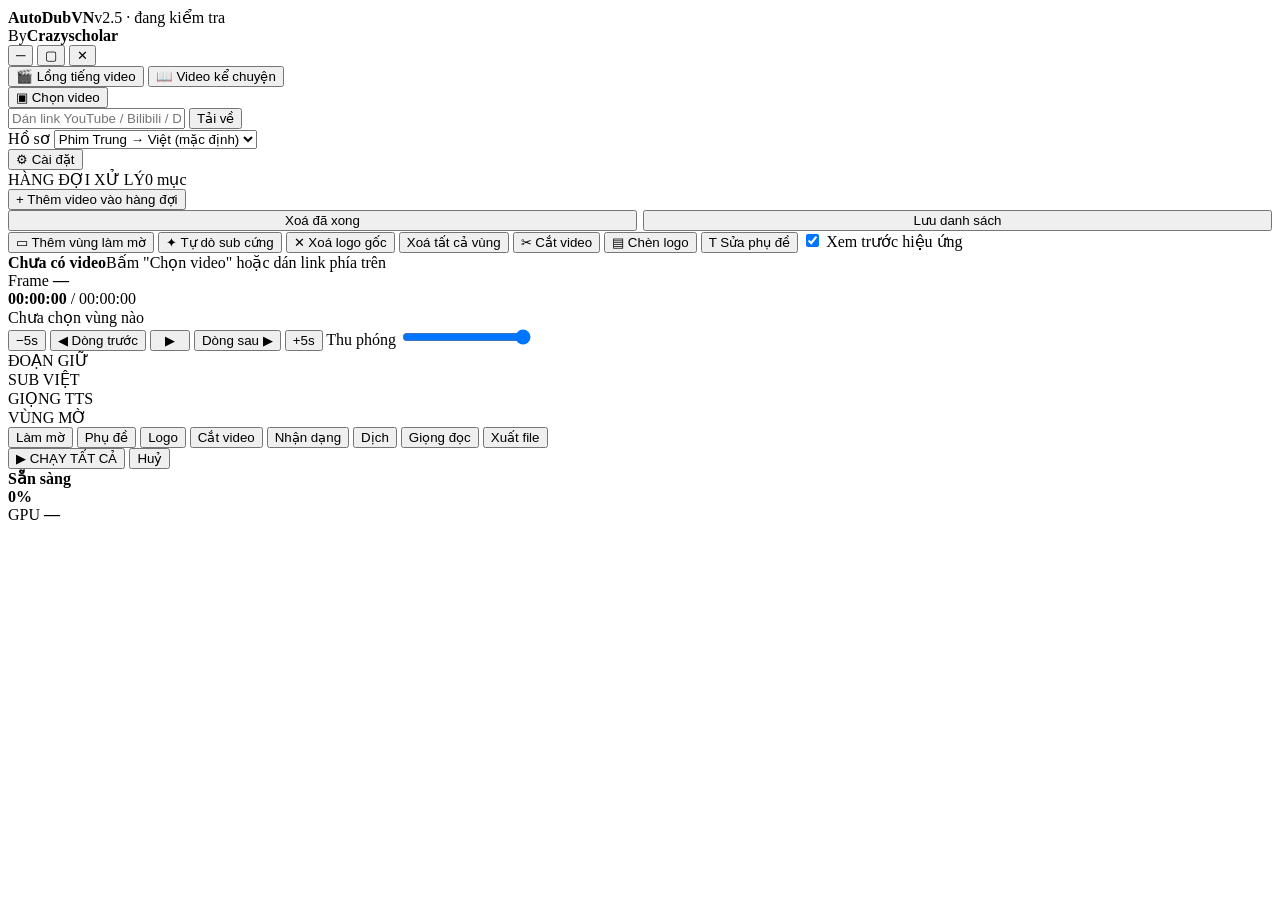
==== ui/index.html @ 1ed675f6 "Upload AutoDubVN source code" ====
<!DOCTYPE html>
<html lang="vi">
<head>
<meta charset="UTF-8">
<meta name="viewport" content="width=device-width, initial-scale=1">
<title>AutoDubVN · By Crazyscholar</title>
<link rel="stylesheet" href="/style.css">
</head>
<body>

<div id="titlebar">
  <div class="drag pywebview-drag-region">
    <div class="brand"><div class="dot"></div><b>AutoDubVN</b><span id="ver">v2.5</span>
      <span id="cuda">· đang kiểm tra</span></div>
    <div class="creator-banner" title="AutoDubVN by Crazyscholar">
      <i></i><span>By</span><strong>Crazyscholar</strong>
    </div>
  </div>
  <div class="wbtns" id="wbtns">
    <button class="wbtn" title="Thu nhỏ" onclick="winCmd('min')">─</button>
    <button class="wbtn" title="Phóng to" onclick="winCmd('max')">▢</button>
    <button class="wbtn close" title="Đóng" onclick="winCmd('close')">✕</button>
  </div>
</div>

<div id="top">
  <div id="modesw">
    <button id="mDub" class="on" onclick="setMode('dub')">🎬 Lồng tiếng video</button>
    <button id="mStory" onclick="setMode('story')">📖 Video kể chuyện</button>
  </div>
  <button class="btn dub-only" onclick="pickFile()">▣ Chọn video</button>
  <div id="urlbox" class="dub-only">
    <input id="url" placeholder="Dán link YouTube / Bilibili / Douyin để tải về…"
           onkeydown="if(event.key==='Enter')addUrl()">
    <button onclick="addUrl()">Tải về</button>
  </div>
  <div class="spacer"></div>
  <div class="selwrap dub-only">Hồ sơ
    <select class="inp" id="profile">
      <option>Phim Trung → Việt (mặc định)</option>
      <option>Phim Anh → Việt</option>
      <option>Thuyết minh 1 giọng</option>
    </select>
  </div>
  <button class="btn dub-only" onclick="setTab('export')">⚙ Cài đặt</button>
</div>

<div id="main">
  <!-- LEFT -->
  <div id="left">
    <div class="lhead"><span>HÀNG ĐỢI XỬ LÝ</span><span id="qcount">0 mục</span></div>
    <div id="queue"></div>
    <div class="lfoot">
      <button class="btn" onclick="pickFile()">+ Thêm video vào hàng đợi</button>
      <div style="display:flex;gap:6px">
        <button class="btn sm" style="flex:1" onclick="clearDone()">Xoá đã xong</button>
        <button class="btn sm" style="flex:1" onclick="saveProject()">Lưu danh sách</button>
      </div>
    </div>
  </div>

  <!-- CENTER -->
  <div id="center">
    <div id="tools">
      <button class="btn on" onclick="addRegion('blur')">▭ Thêm vùng làm mờ</button>
      <button class="btn" onclick="autoDetect()">✦ Tự dò sub cứng</button>
      <button class="btn" onclick="addRegion('delogo')">✕ Xoá logo gốc</button>
      <button class="btn" onclick="clearRegions()">Xoá tất cả vùng</button>
      <button class="btn" onclick="setTab('cut')">✂ Cắt video</button>
      <button class="btn" onclick="addLogoBox()">▤ Chèn logo</button>
      <button class="btn" onclick="setTab('sub')">T Sửa phụ đề</button>
      <label class="chk"><input type="checkbox" id="prev" checked onchange="draw()">
        Xem trước hiệu ứng</label>
    </div>

    <div id="stage">
      <div id="empty"><b>Chưa có video</b>Bấm "Chọn video" hoặc dán link phía trên</div>
      <div id="vwrap" style="display:none">
        <video id="video" preload="metadata"></video>
        <div id="layers"></div>
      </div>
    </div>

    <div id="scrub" onclick="seekBar(event)"><i></i><b></b></div>

    <div id="transport">
      <div class="tinfo">Frame <b id="fnum">—</b><br><b id="tcur">00:00:00</b> / <span id="tdur">00:00:00</span></div>
      <div class="rgninfo" id="rgninfo">Chưa chọn vùng nào</div>
      <div class="spacer"></div>
      <button class="btn sm" onclick="jump(-5)">−5s</button>
      <button class="btn sm" onclick="stepLine(-1)">◀ Dòng trước</button>
      <button class="btn pri sm" id="play" onclick="togglePlay()" style="width:40px">▶</button>
      <button class="btn sm" onclick="stepLine(1)">Dòng sau ▶</button>
      <button class="btn sm" onclick="jump(5)">+5s</button>
      <span class="stat">Thu phóng</span>
      <input type="range" id="zoom" min="40" max="100" value="100" oninput="applyZoom()">
    </div>

    <div id="tracks">
      <div class="trow"><div class="tlab">ĐOẠN GIỮ</div><div class="tline" id="trkCut"></div></div>
      <div class="trow"><div class="tlab">SUB VIỆT</div><div class="tline" id="trkSub"></div></div>
      <div class="trow"><div class="tlab">GIỌNG TTS</div><div class="tline" id="trkTts"></div></div>
      <div class="trow"><div class="tlab">VÙNG MỜ</div><div class="tline" id="trkRgn"></div></div>
    </div>
  </div>

  <!-- RIGHT -->
  <div id="right">
    <div id="tabs">
      <button class="btn" data-t="blur" onclick="setTab('blur')">Làm mờ</button>
      <button class="btn on" data-t="sub" onclick="setTab('sub')">Phụ đề</button>
      <button class="btn" data-t="logo" onclick="setTab('logo')">Logo</button>
      <button class="btn" data-t="cut" onclick="setTab('cut')">Cắt video</button>
      <button class="btn" data-t="asr" onclick="setTab('asr')">Nhận dạng</button>
      <button class="btn" data-t="tr" onclick="setTab('tr')">Dịch</button>
      <button class="btn" data-t="tts" onclick="setTab('tts')">Giọng đọc</button>
      <button class="btn" data-t="export" onclick="setTab('export')">Xuất file</button>
    </div>
    <div id="panel"></div>
  </div>
</div>

<!-- ============ CHẾ ĐỘ 2: VIDEO KỂ CHUYỆN ============ -->
<div id="storyMain" style="display:none">
  <div id="sLeft">
    <div class="lhead"><span>KHO ẢNH</span><span id="simgcount">0 ảnh</span></div>
    <div id="simgs"></div>
    <div class="lfoot">
      <button class="btn" onclick="storyAddImgs()">+ Thêm ảnh</button>
      <div style="display:flex;gap:6px">
        <button class="btn sm" style="flex:1" onclick="storyAddFolder()">+ Thư mục ảnh</button>
        <button class="btn sm" style="flex:1" onclick="storyClearImgs()">Xoá hết</button>
      </div>
    </div>
  </div>
  <div id="sCenter">
    <div id="sstageWrap"><div id="sstage"></div></div>
    <div id="sinfo" class="hint" style="margin:0 12px 10px"></div>
  </div>
  <div id="sRight"><div id="spanel"></div></div>
</div>

<div id="bot">
  <button class="btn pri" id="runbtn" onclick="runAll()">▶ CHẠY TẤT CẢ</button>
  <button class="btn danger" onclick="cancelRun()">Huỷ</button>
  <div id="pwrap">
    <div id="ptext"><b id="pstep">Sẵn sàng</b><span id="pdetail"></span></div>
    <div id="pbar"><i></i></div>
  </div>
  <div class="stat"><b id="ppct">0%</b></div>
  <div class="stat">GPU <b id="gpu">—</b></div>
</div>

<div id="toast"></div>

<script src="/app.js"></script>
</body>
</html>
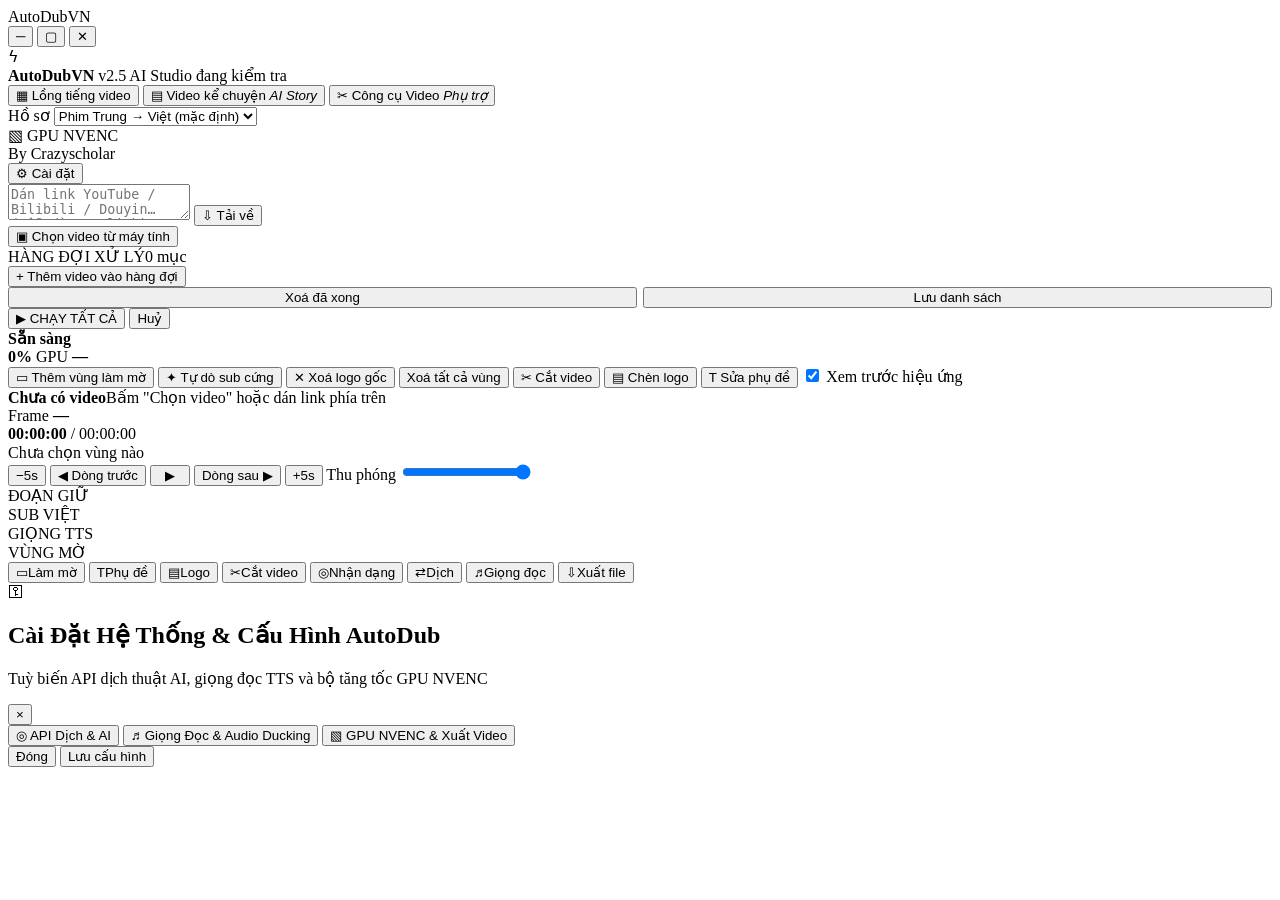
==== commit b3a2ea5f: "Update AutoDubVN features and fixes" ====
--- a/ui/index.html
+++ b/ui/index.html
@@ -10,11 +10,7 @@
 
 <div id="titlebar">
   <div class="drag pywebview-drag-region">
-    <div class="brand"><div class="dot"></div><b>AutoDubVN</b><span id="ver">v2.5</span>
-      <span id="cuda">· đang kiểm tra</span></div>
-    <div class="creator-banner" title="AutoDubVN by Crazyscholar">
-      <i></i><span>By</span><strong>Crazyscholar</strong>
-    </div>
+    <span class="window-caption">AutoDubVN</span>
   </div>
   <div class="wbtns" id="wbtns">
     <button class="wbtn" title="Thu nhỏ" onclick="winCmd('min')">─</button>
@@ -24,15 +20,13 @@
 </div>
 
 <div id="top">
+  <div class="brand"><div class="brandmark" aria-hidden="true">ϟ</div><b>AutoDubVN</b>
+    <span id="ver">v2.5 AI Studio</span>
+    <span id="cuda"><i></i> đang kiểm tra</span></div>
   <div id="modesw">
-    <button id="mDub" class="on" onclick="setMode('dub')">🎬 Lồng tiếng video</button>
-    <button id="mStory" onclick="setMode('story')">📖 Video kể chuyện</button>
-  </div>
-  <button class="btn dub-only" onclick="pickFile()">▣ Chọn video</button>
-  <div id="urlbox" class="dub-only">
-    <input id="url" placeholder="Dán link YouTube / Bilibili / Douyin để tải về…"
-           onkeydown="if(event.key==='Enter')addUrl()">
-    <button onclick="addUrl()">Tải về</button>
+    <button id="mDub" class="on" onclick="setMode('dub')"><span>▦</span> Lồng tiếng video</button>
+    <button id="mStory" onclick="setMode('story')"><span>▤</span> Video kể chuyện <em>AI Story</em></button>
+    <button id="mVideoTools" onclick="setMode('tools')"><span>✂</span> Công cụ Video <em>Phụ trợ</em></button>
   </div>
   <div class="spacer"></div>
   <div class="selwrap dub-only">Hồ sơ
@@ -42,13 +36,23 @@
       <option>Thuyết minh 1 giọng</option>
     </select>
   </div>
-  <button class="btn dub-only" onclick="setTab('export')">⚙ Cài đặt</button>
+  <div class="top-chip dub-only" id="topGpu"><span>▧</span> GPU NVENC <i></i></div>
+  <div class="top-chip creator-chip"><i></i> By Crazyscholar</div>
+  <button class="btn settings-btn" onclick="openSettings()">⚙ Cài đặt</button>
 </div>
 
 <div id="main">
   <!-- LEFT -->
   <div id="left">
-    <div class="lhead"><span>HÀNG ĐỢI XỬ LÝ</span><span id="qcount">0 mục</span></div>
+    <div class="dub-source">
+      <div id="urlbox">
+        <textarea id="url" rows="2" placeholder="Dán link YouTube / Bilibili / Douyin… (mỗi dòng 1 link)"
+               onkeydown="if(event.key==='Enter'&&!event.shiftKey){event.preventDefault();addUrl()}"></textarea>
+        <button onclick="addUrl()">⇩ Tải về</button>
+      </div>
+      <button class="btn pick-local" onclick="pickFile()">▣ Chọn video từ máy tính</button>
+    </div>
+    <div class="lhead"><span>HÀNG ĐỢI XỬ LÝ</span><span id="qcount">0 mục</span><span id="dlcount" class="dl-badge" style="display:none">⇩ 0</span></div>
     <div id="queue"></div>
     <div class="lfoot">
       <button class="btn" onclick="pickFile()">+ Thêm video vào hàng đợi</button>
@@ -56,6 +60,18 @@
         <button class="btn sm" style="flex:1" onclick="clearDone()">Xoá đã xong</button>
         <button class="btn sm" style="flex:1" onclick="saveProject()">Lưu danh sách</button>
       </div>
+    </div>
+    <div id="bot">
+      <div class="run-actions">
+        <button class="btn pri" id="runbtn" onclick="runAll()">▶ CHẠY TẤT CẢ</button>
+        <button class="btn danger" onclick="cancelRun()">Huỷ</button>
+      </div>
+      <div id="pwrap">
+        <div id="ptext"><b id="pstep">Sẵn sàng</b><span id="pdetail"></span></div>
+        <div id="pbar"><i></i></div>
+      </div>
+      <div class="bottom-stats"><span class="stat"><i></i> <b id="ppct">0%</b></span>
+        <span class="stat">GPU <b id="gpu">—</b></span></div>
     </div>
   </div>
 
@@ -78,6 +94,7 @@
       <div id="vwrap" style="display:none">
         <video id="video" preload="metadata"></video>
         <div id="layers"></div>
+        <div id="playOverlay" onclick="togglePlay()" title="Phát / Tạm dừng"><span>▶</span></div>
       </div>
     </div>
 
@@ -107,14 +124,14 @@
   <!-- RIGHT -->
   <div id="right">
     <div id="tabs">
-      <button class="btn" data-t="blur" onclick="setTab('blur')">Làm mờ</button>
-      <button class="btn on" data-t="sub" onclick="setTab('sub')">Phụ đề</button>
-      <button class="btn" data-t="logo" onclick="setTab('logo')">Logo</button>
-      <button class="btn" data-t="cut" onclick="setTab('cut')">Cắt video</button>
-      <button class="btn" data-t="asr" onclick="setTab('asr')">Nhận dạng</button>
-      <button class="btn" data-t="tr" onclick="setTab('tr')">Dịch</button>
-      <button class="btn" data-t="tts" onclick="setTab('tts')">Giọng đọc</button>
-      <button class="btn" data-t="export" onclick="setTab('export')">Xuất file</button>
+      <button class="tab-item" data-t="blur" onclick="setTab('blur')"><span class="tab-icon">▭</span><span class="tab-label">Làm mờ</span></button>
+      <button class="tab-item on" data-t="sub" onclick="setTab('sub')"><span class="tab-icon">T</span><span class="tab-label">Phụ đề</span></button>
+      <button class="tab-item" data-t="logo" onclick="setTab('logo')"><span class="tab-icon">▤</span><span class="tab-label">Logo</span></button>
+      <button class="tab-item" data-t="cut" onclick="setTab('cut')"><span class="tab-icon">✂</span><span class="tab-label">Cắt video</span></button>
+      <button class="tab-item" data-t="asr" onclick="setTab('asr')"><span class="tab-icon">◎</span><span class="tab-label">Nhận dạng</span></button>
+      <button class="tab-item" data-t="tr" onclick="setTab('tr')"><span class="tab-icon">⇄</span><span class="tab-label">Dịch</span></button>
+      <button class="tab-item" data-t="tts" onclick="setTab('tts')"><span class="tab-icon">♬</span><span class="tab-label">Giọng đọc</span></button>
+      <button class="tab-item" data-t="export" onclick="setTab('export')"><span class="tab-icon">⇩</span><span class="tab-label">Xuất file</span></button>
     </div>
     <div id="panel"></div>
   </div>
@@ -122,33 +139,83 @@
 
 <!-- ============ CHẾ ĐỘ 2: VIDEO KỂ CHUYỆN ============ -->
 <div id="storyMain" style="display:none">
-  <div id="sLeft">
-    <div class="lhead"><span>KHO ẢNH</span><span id="simgcount">0 ảnh</span></div>
+<div id="sLeft">
+    <div class="story-scenes-head">
+      <div class="story-mode-toggle">
+        <button id="storyModeImg" class="btn sm on" onclick="storySetMediaMode('image')">🖼 Ảnh</button>
+        <button id="storyModeVid" class="btn sm" onclick="storySetMediaMode('video')">🎬 Video</button>
+        <span id="simgcount">0 ảnh</span>
+      </div>
+      <div class="story-scenes-actions" id="storyImageActions">
+        <button class="btn sm" onclick="storyAddImgs()">+ Thêm ảnh</button>
+        <button class="btn sm" onclick="storyAddFolder()">+ Thư mục</button>
+        <button class="btn sm" onclick="storyCreateImagePack()">✦ Prompt ảnh / Gemini</button>
+        <button class="btn sm danger" onclick="storyClearImgs()">Xoá hết</button>
+      </div>
+      <div class="story-scenes-actions" id="storyVideoActions" style="display:none">
+        <button class="btn sm" onclick="storyAddVideos()">+ Thêm video</button>
+        <button class="btn sm" onclick="storyAddVideoFolder()">+ Thư mục</button>
+        <button class="btn sm danger" onclick="storyClearVideos()">Xoá hết</button>
+      </div>
+    </div>
     <div id="simgs"></div>
-    <div class="lfoot">
-      <button class="btn" onclick="storyAddImgs()">+ Thêm ảnh</button>
-      <div style="display:flex;gap:6px">
-        <button class="btn sm" style="flex:1" onclick="storyAddFolder()">+ Thư mục ảnh</button>
-        <button class="btn sm" style="flex:1" onclick="storyClearImgs()">Xoá hết</button>
-      </div>
-    </div>
+    <div id="svideos" style="display:none"></div>
   </div>
   <div id="sCenter">
+    <div class="story-preview-head">
+      <div><span class="preview-icon">▦</span><b>Xem trước Video Kể Chuyện AI</b></div>
+      <div class="story-preview-badges"><span id="storySceneBadge">Cảnh 0/0</span><span id="storyAspectBadge">16:9</span></div>
+      <button class="btn pri sm" onclick="storyRunAll()">⇩ Xuất MP4</button>
+    </div>
     <div id="sstageWrap"><div id="sstage"></div></div>
+    <div class="story-transport">
+      <button class="story-round" onclick="storySelectRelative(-1)" title="Cảnh trước">|◀</button>
+      <button class="story-play" onclick="storyTogglePreview()" title="Phát/tạm dừng">▶</button>
+      <button class="story-round" onclick="storySelectRelative(1)" title="Cảnh sau">▶|</button>
+      <b id="storyTime">00:00 / 00:00</b>
+      <span class="spacer"></span>
+      <span id="storyPreviewTitle">Video kể chuyện AI</span>
+    </div>
     <div id="sinfo" class="hint" style="margin:0 12px 10px"></div>
   </div>
   <div id="sRight"><div id="spanel"></div></div>
 </div>
 
-<div id="bot">
-  <button class="btn pri" id="runbtn" onclick="runAll()">▶ CHẠY TẤT CẢ</button>
-  <button class="btn danger" onclick="cancelRun()">Huỷ</button>
-  <div id="pwrap">
-    <div id="ptext"><b id="pstep">Sẵn sàng</b><span id="pdetail"></span></div>
-    <div id="pbar"><i></i></div>
-  </div>
-  <div class="stat"><b id="ppct">0%</b></div>
-  <div class="stat">GPU <b id="gpu">—</b></div>
+<!-- ============ CHẾ ĐỘ 3: CÔNG CỤ VIDEO PHỤ TRỢ ============ -->
+<div id="videoToolsMain" style="display:none">
+  <div class="vt-shell">
+    <header class="vt-head">
+      <div class="vt-symbol">✂</div>
+      <div><h2>Công cụ Video phụ trợ</h2>
+        <p>Tải video nền riêng cho Audio hoặc cắt hàng loạt nhiều video. Không chạy viết truyện, TTS hay render.</p></div>
+      <span class="vt-independent">ĐỘC LẬP</span>
+    </header>
+    <nav class="vt-tabs">
+      <button id="vtTabDownload" onclick="setVideoToolsTab('download')">⇩ Tải video nền cho Audio</button>
+      <button id="vtTabCut" onclick="setVideoToolsTab('cut')">✂ Cắt video hàng loạt</button>
+    </nav>
+    <main id="videoToolsBody" class="vt-body"></main>
+  </div>
+</div>
+
+<!-- Cài đặt dùng dữ liệu cấu hình/dự án hiện có, không tạo pipeline riêng -->
+<div id="settingsModal" class="modal-shell" aria-hidden="true" onclick="settingsBackdrop(event)">
+  <section class="settings-dialog" role="dialog" aria-modal="true" aria-labelledby="settingsTitle">
+    <header class="settings-head">
+      <div class="settings-symbol">⚿</div>
+      <div><h2 id="settingsTitle">Cài Đặt Hệ Thống &amp; Cấu Hình AutoDub</h2>
+        <p>Tuỳ biến API dịch thuật AI, giọng đọc TTS và bộ tăng tốc GPU NVENC</p></div>
+      <button class="modal-close" onclick="closeSettings()" aria-label="Đóng">×</button>
+    </header>
+    <nav class="settings-tabs">
+      <button data-settings-tab="api" onclick="setSettingsTab('api')">◎ API Dịch &amp; AI</button>
+      <button data-settings-tab="voice" onclick="setSettingsTab('voice')">♬ Giọng Đọc &amp; Audio Ducking</button>
+      <button data-settings-tab="gpu" onclick="setSettingsTab('gpu')">▧ GPU NVENC &amp; Xuất Video</button>
+    </nav>
+    <div id="settingsBody" class="settings-body"></div>
+    <footer class="settings-foot"><button class="btn" onclick="closeSettings()">Đóng</button>
+      <button class="btn pri" onclick="saveSettingsModal()">Lưu cấu hình</button></footer>
+  </section>
 </div>
 
 <div id="toast"></div>
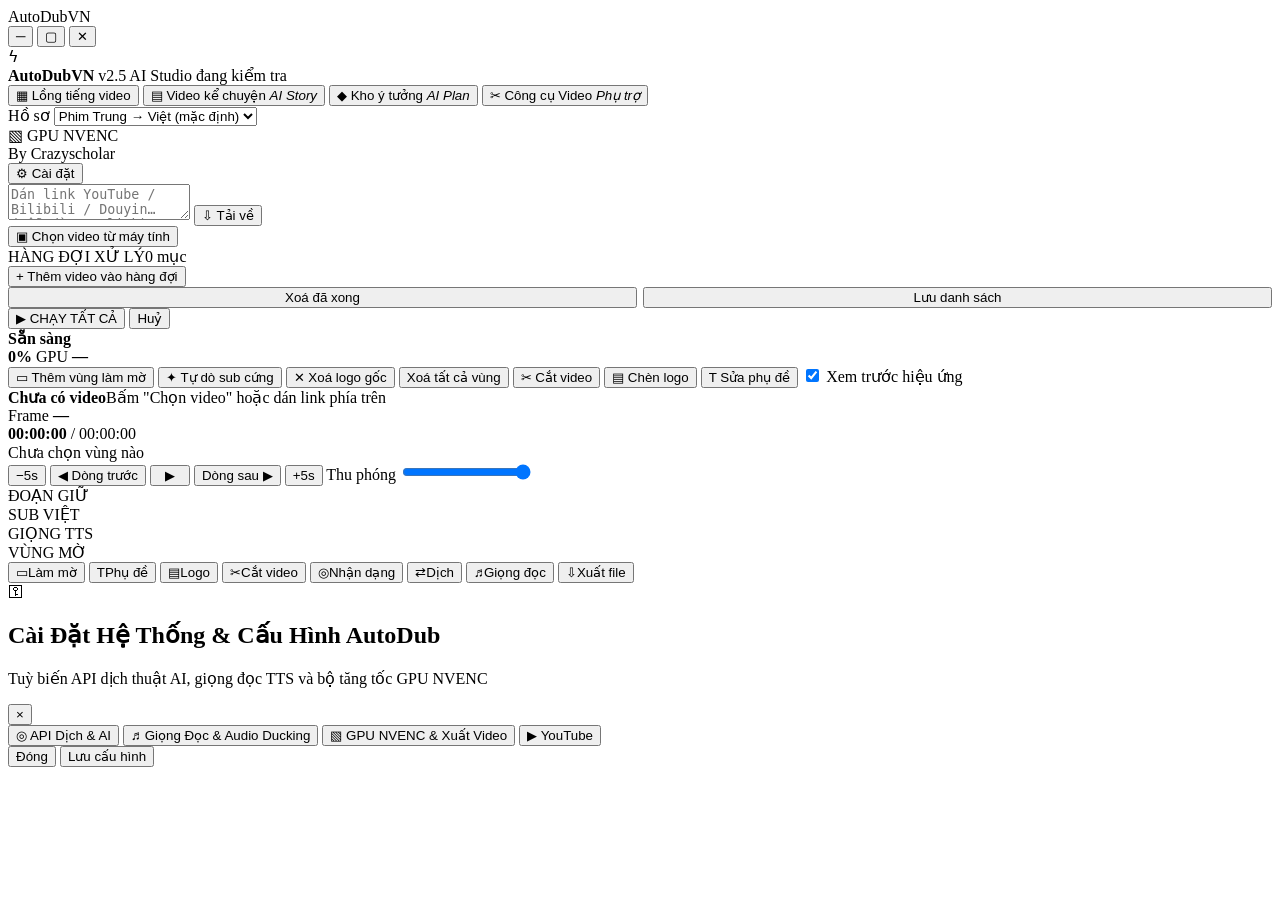
==== commit b65c70e5: "Refactor core pipeline and unify persistent ASR review quality gates" ====
--- a/ui/index.html
+++ b/ui/index.html
@@ -26,6 +26,7 @@
   <div id="modesw">
     <button id="mDub" class="on" onclick="setMode('dub')"><span>▦</span> Lồng tiếng video</button>
     <button id="mStory" onclick="setMode('story')"><span>▤</span> Video kể chuyện <em>AI Story</em></button>
+    <button id="mIdeas" onclick="setMode('ideas')"><span>◆</span> Kho ý tưởng <em>AI Plan</em></button>
     <button id="mVideoTools" onclick="setMode('tools')"><span>✂</span> Công cụ Video <em>Phụ trợ</em></button>
   </div>
   <div class="spacer"></div>
@@ -92,9 +93,9 @@
     <div id="stage">
       <div id="empty"><b>Chưa có video</b>Bấm "Chọn video" hoặc dán link phía trên</div>
       <div id="vwrap" style="display:none">
-        <video id="video" preload="metadata"></video>
+        <video id="video" preload="auto" playsinline></video>
+        <div id="playOverlay"><button type="button" tabindex="-1" onclick="togglePlay()" aria-hidden="true" title="Phát / Tạm dừng">▶</button></div>
         <div id="layers"></div>
-        <div id="playOverlay" onclick="togglePlay()" title="Phát / Tạm dừng"><span>▶</span></div>
       </div>
     </div>
 
@@ -198,6 +199,106 @@
   </div>
 </div>
 
+<!-- ============ CHẾ ĐỘ 4: KHO Ý TƯỞNG & KẾ HOẠCH ============ -->
+<div id="ideasMain" style="display:none">
+  <div class="idea-shell">
+    <header class="idea-head">
+      <div class="idea-symbol">◆</div>
+      <div><h2>Kho ý tưởng &amp; Kế hoạch YouTube</h2>
+        <p>Tìm và tải chuyện thật, phân tích đa tầng, duyệt thủ công rồi chuyển thẳng sang AI Story.</p></div>
+      <span class="idea-safe">TỰ LƯU SQLITE</span>
+    </header>
+    <nav class="idea-tabs">
+      <button id="ideaTabCollect" onclick="setIdeasTab('collect')">⌕ Tìm &amp; tải nội dung</button>
+      <button id="ideaTabLibrary" onclick="setIdeasTab('library')">▤ Kho đã tải &amp; phân tích <b id="ideaLibraryBadge">0</b></button>
+    </nav>
+    <div id="ideaStatus"></div>
+    <div id="ideaCollectView" class="idea-collect-view">
+      <aside class="idea-collect-form">
+        <section class="idea-source-box">
+          <div class="idea-box-title"><span>1</span><div><b>Tìm chuyện theo từ khóa</b><small>Kết quả thật từ website, không chèn dữ liệu mẫu.</small></div></div>
+          <label>Từ khóa gợi ý</label>
+          <select id="ideaKeywordPreset" class="inp" onchange="ideasChooseKeyword(this.value)">
+            <option value="">— Chọn chủ đề hoặc tự gõ bên dưới —</option>
+          </select>
+          <label>Từ khóa tìm kiếm</label>
+          <input id="ideaOnlineKeyword" class="inp" placeholder="农村老人 灵异故事" oninput="IDEAS.onlineKeyword=this.value">
+          <div id="ideaKeywordInfo" class="idea-keyword-info">Chọn một từ khóa để xem nghĩa và nhóm chủ đề. Nhóm Tâm linh có nhiều mô-típ (miếu, giỗ, báo mộng, nghĩa địa…).</div>
+          <div class="idea-collect-grid">
+            <div><label>Nguồn tìm</label><select id="ideaSourceGroup" class="inp" onchange="IDEAS.sourceGroup=this.value">
+              <option value="zhihu">Zhihu · truyện Trung (ưu tiên)</option>
+              <option value="spiritual">Tâm linh · dân gian Trung</option>
+              <option value="spiritual_vi">Tâm linh · nguồn Việt</option>
+              <option value="chinese_real">Trung · tâm sự/người thật</option>
+              <option value="chinese_literary">Trung · văn học gia đình</option>
+              <option value="chinese_serial">Trung · truyện dài nhiều tập</option>
+              <option value="chinese_folklore">Trung · dân gian/kinh dị</option>
+              <option value="vietnam">Nguồn Việt Nam</option>
+              <option value="reddit">Reddit AITA</option>
+              <option value="chinese">Tất cả nguồn Trung phù hợp</option>
+              <option value="all">Tất cả nguồn phù hợp</option>
+            </select></div>
+            <div><label>Số kết quả</label><input id="ideaSearchLimit" class="inp" type="number" min="1" max="50" value="30"></div>
+          </div>
+          <button class="btn pri idea-main-action" onclick="ideasSearchSources()">⌕ TÌM NGUỒN NỘI DUNG</button>
+        </section>
+        <section class="idea-source-box compact">
+          <div class="idea-box-title"><span>2</span><div><b>Hoặc tải từ link cụ thể</b><small>Mỗi dòng một link nền tảng Trung, Reddit hoặc bài báo.</small></div></div>
+          <textarea id="ideaSourceUrls" class="inp" placeholder="https://www.zhihu.com/question/...&#10;https://www.qimao.com/shuku/..."></textarea>
+          <details class="idea-cookie-details"><summary>Cookie website nếu bài yêu cầu đăng nhập</summary>
+            <input id="ideaZhihuCookie" class="inp" type="password" autocomplete="off"
+              placeholder="Cookie chỉ dùng cho lượt tải này, không lưu cấu hình">
+          </details>
+          <button class="btn" onclick="ideasDownloadUrls()">⇩ Tải các link vào kho</button>
+        </section>
+        <p class="idea-copyright-note">Chỉ lấy tình huống làm tài liệu tham khảo. Phải đổi tên, bối cảnh và viết lại hoàn toàn; không đọc nguyên văn nguồn.</p>
+      </aside>
+      <main class="idea-source-results">
+        <header><div><h3>Kết quả tìm nguồn</h3><p id="ideaResultSummary">Chọn từ khóa và bấm Tìm nguồn nội dung.</p></div>
+          <div class="idea-result-actions"><button class="btn sm" onclick="ideasToggleAllSources(true)">Chọn tất cả</button>
+            <button class="btn sm" onclick="ideasToggleAllSources(false)">Bỏ chọn</button>
+            <button class="btn pri" onclick="ideasDownloadSelected()">⇩ Tải mục đã chọn vào kho</button></div></header>
+        <div id="ideaSourceResults" class="idea-source-list"></div>
+      </main>
+    </div>
+    <div id="ideaLibraryView" class="idea-library-view" style="display:none">
+      <div class="idea-toolbar">
+        <button class="btn pri" onclick="ideasImport()">＋ Nhập JSON / SQLite</button>
+        <button class="btn" onclick="ideasSample()">Dữ liệu mẫu kiểm thử</button>
+        <button class="btn" onclick="ideasSetVisibleSelection(true)">☑ Chọn mục đang lọc</button>
+        <button class="btn" onclick="ideasSetVisibleSelection(false)">☐ Bỏ chọn</button>
+        <select id="ideaProvider" class="inp" onchange="setIdeaProvider(this.value)">
+          <option value="browser" selected>Gemini Web · local, không API</option>
+          <option value="perplexity_browser">Claude · Perplexity Web, không API</option>
+          <option value="tokenharbor">TokenHarbor · DeepSeek V4 Flash free</option>
+          <option value="nvidia">NVIDIA NIM · Lightning 30B (JSON nhanh)</option>
+          <option value="heuristic">Quy tắc local · không mở AI</option>
+        </select>
+        <select id="ideaUsageFilter" class="inp idea-usage-filter" onchange="ideasSetUsageFilter(this.value)">
+          <option value="unused">Chưa dùng · chống lặp</option>
+          <option value="used">Lịch sử đã dùng</option>
+          <option value="all">Tất cả nội dung</option>
+        </select>
+        <button class="btn" onclick="ideasAnalyze(false)">✦ Phân tích đã chọn</button>
+        <button class="btn" onclick="ideasAnalyze(true)">✦ Phân tích tất cả</button>
+        <button class="btn" onclick="ideasReloadSelected()">↻ Tải lại &amp; phân tích</button>
+        <button class="btn danger" onclick="ideasDeleteSelected()">🗑 Xóa đã chọn</button>
+        <span class="spacer"></span>
+        <button class="btn" onclick="ideasExport(false)">⇩ Xuất mục đã chọn</button>
+        <button class="btn" onclick="ideasExport(true)">⇩ Xuất toàn bộ</button>
+      </div>
+      <div class="idea-workspace">
+        <aside class="idea-list-pane">
+          <div class="idea-search"><input id="ideaSearch" placeholder="Lọc trong kho đã tải…"
+            oninput="ideasSearch(this.value)"><button id="ideaClearSearch" onclick="ideasClearSearch()" title="Xóa bộ lọc">×</button><b id="ideaCount">0 mục</b></div>
+          <div id="ideaList" class="idea-list"></div>
+        </aside>
+        <main id="ideaDetail" class="idea-detail"></main>
+      </div>
+    </div>
+  </div>
+</div>
+
 <!-- Cài đặt dùng dữ liệu cấu hình/dự án hiện có, không tạo pipeline riêng -->
 <div id="settingsModal" class="modal-shell" aria-hidden="true" onclick="settingsBackdrop(event)">
   <section class="settings-dialog" role="dialog" aria-modal="true" aria-labelledby="settingsTitle">
@@ -211,6 +312,7 @@
       <button data-settings-tab="api" onclick="setSettingsTab('api')">◎ API Dịch &amp; AI</button>
       <button data-settings-tab="voice" onclick="setSettingsTab('voice')">♬ Giọng Đọc &amp; Audio Ducking</button>
       <button data-settings-tab="gpu" onclick="setSettingsTab('gpu')">▧ GPU NVENC &amp; Xuất Video</button>
+      <button data-settings-tab="youtube" onclick="setSettingsTab('youtube')">▶ YouTube</button>
     </nav>
     <div id="settingsBody" class="settings-body"></div>
     <footer class="settings-foot"><button class="btn" onclick="closeSettings()">Đóng</button>
@@ -220,6 +322,13 @@
 
 <div id="toast"></div>
 
-<script src="/app.js"></script>
+<script src="/js/core.js"></script>
+<script src="/js/dub-queue.js"></script>
+<script src="/js/dub-editor.js"></script>
+<script src="/js/dub-panel.js"></script>
+<script src="/js/dub-run.js"></script>
+<script src="/js/ideas.js"></script>
+<script src="/js/tools.js"></script>
+<script src="/js/story.js"></script>
 </body>
 </html>
